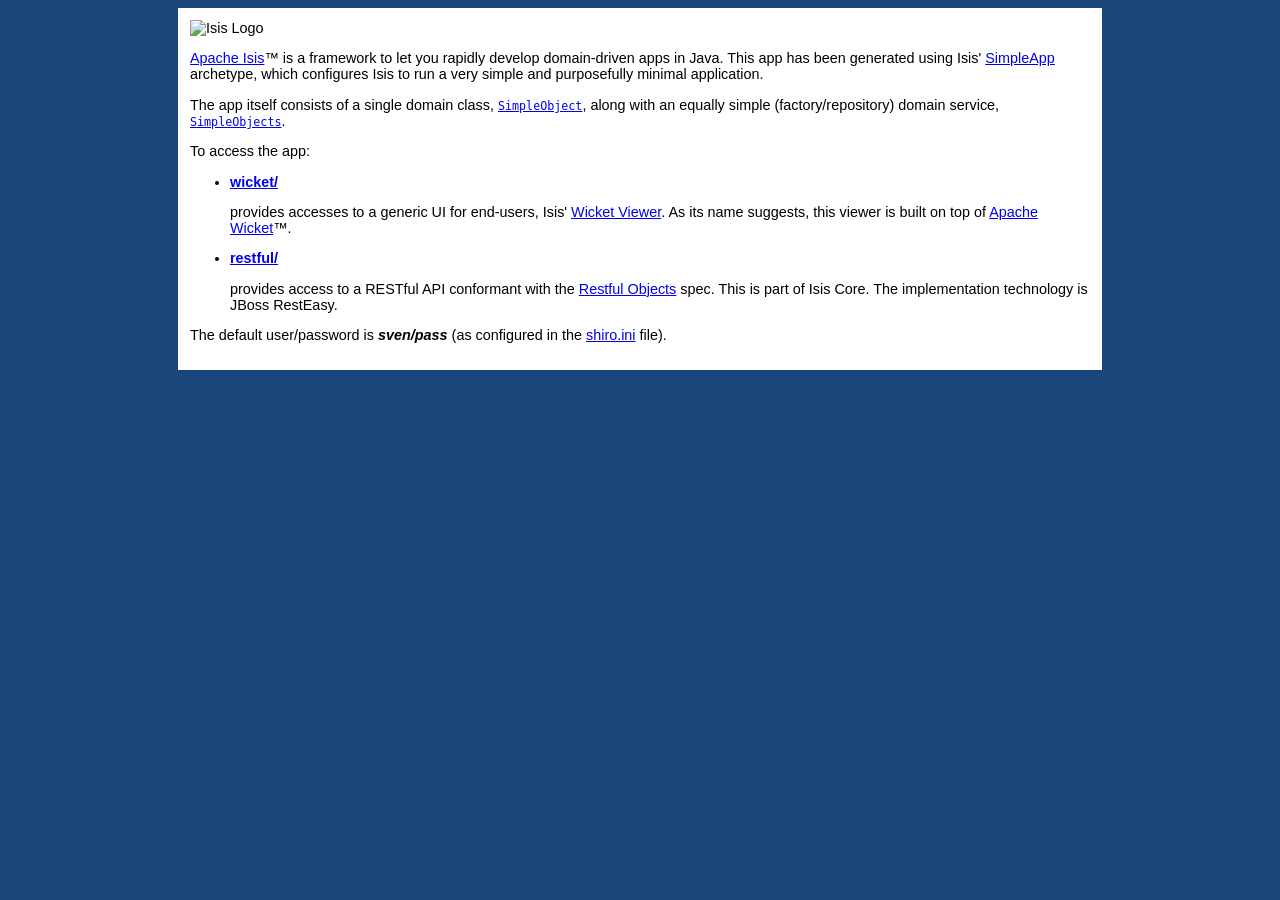
==== webapp/src/main/webapp/about/index.html @ 99d0fb99 "issues #1: Empezamos a programar" ====
<!DOCTYPE html PUBLIC "-//W3C//DTD HTML 4.01 Transitional//EN" "http://www.w3.org/TR/html4/loose.dtd">
<!--
  Licensed to the Apache Software Foundation (ASF) under one
  or more contributor license agreements.  See the NOTICE file
  distributed with this work for additional information
  regarding copyright ownership.  The ASF licenses this file
  to you under the Apache License, Version 2.0 (the
  "License"); you may not use this file except in compliance
  with the License.  You may obtain a copy of the License at
  
         http://www.apache.org/licenses/LICENSE-2.0
         
  Unless required by applicable law or agreed to in writing,
  software distributed under the License is distributed on an
  "AS IS" BASIS, WITHOUT WARRANTIES OR CONDITIONS OF ANY
  KIND, either express or implied.  See the License for the
  specific language governing permissions and limitations
  under the License.
-->
<html>
    <head>
        <meta http-equiv="Content-Type" content="text/html; charset=ISO-8859-1">
        <title>Apache Isis&trade; SimpleApp</title>
        
        <style type="text/css">
body {
    background-color: #1A467B;
    font-family: Verdana, Helvetica, Arial;
    font-size: 90%;
}

li {
    margin-top: 6px;
    margin-bottom: 6px;
}
table {
    border-collapse: collapse;
}
table, th, td {
    border: 1px;
    border-style: solid;
    border-color: lightgray;
}
th, td {
    padding: 10px;
}
#wrapper {
    background-color: #ffffff;
    width: 900px;
    margin: 8px auto;
    padding: 12px;
}
        </style>
    </head>
    <body>
        <div id="wrapper">
            <img alt="Isis Logo" src="about/images/isis-logo.png" />
             
            <p>
            <a href="http://isis.apache.org" target="_blank">Apache Isis</a>&trade; is a framework to let you rapidly develop
            domain-driven apps in Java.  This app has been generated using Isis' 
            <a href="http://isis.apache.org/intro/getting-started/simple%61pp-archetype.html" target="_blank">SimpleApp</a> archetype,
            which configures Isis to run a very simple and purposefully minimal application.
            
            <p>
            The app itself consists of a single domain class, 
            <a href="https://github.com/apache/isis/blob/master/example/application/simple%61pp/dom/src/main/java/dom/domainapp/dom/module/simple/SimpleObject.java"  target="_blank"><tt>SimpleObject</tt></a>,
            along with an equally simple (factory/repository) domain service, <a href="https://github.com/apache/isis/blob/master/example/application/simple%61pp/dom/src/main/java/domainapp/dom/module/simple/SimpleObjects.java" target="_blank"><tt>SimpleObjects</tt></a>.
            </p>

            <p>To access the app:</p>
            <ul>
                <li>
                    <p>
                        <b><a href="wicket/">wicket/</a></b>
                    </p>
                    <p>
                        provides accesses to a generic UI for end-users,
                        Isis' <a href="http://isis.apache.org/components/viewers/wicket/about.html" target="_blank">Wicket Viewer</a>.
                        As its name suggests, this viewer is built on top of <a href="http://wicket.apache.org" target="_blank">Apache Wicket</a>&trade;.
                    </p>
                </li>
                <li>
                    <p>
                        <b>
                            <a href="restful/">restful/</a>
                        </b>
                    </p>
                    <p>
                        provides access to a RESTful API conformant with the
                        <a href="http://restfulobjects.org">Restful Objects</a> spec</td>.  This is part of Isis Core.  The
                        implementation technology is JBoss RestEasy.
                    </p>
                </li>
            </ul>

            <p>
            The default user/password is <b><i>sven/pass</i></b> (as configured in the
            <a href="https://github.com/apache/isis/blob/master/example/application/simple%61pp/webapp/src/main/webapp/WEB-INF/shiro.ini" target="_blank">shiro.ini</a> file).
            </p>
            
        </div>
    </body>
</html>
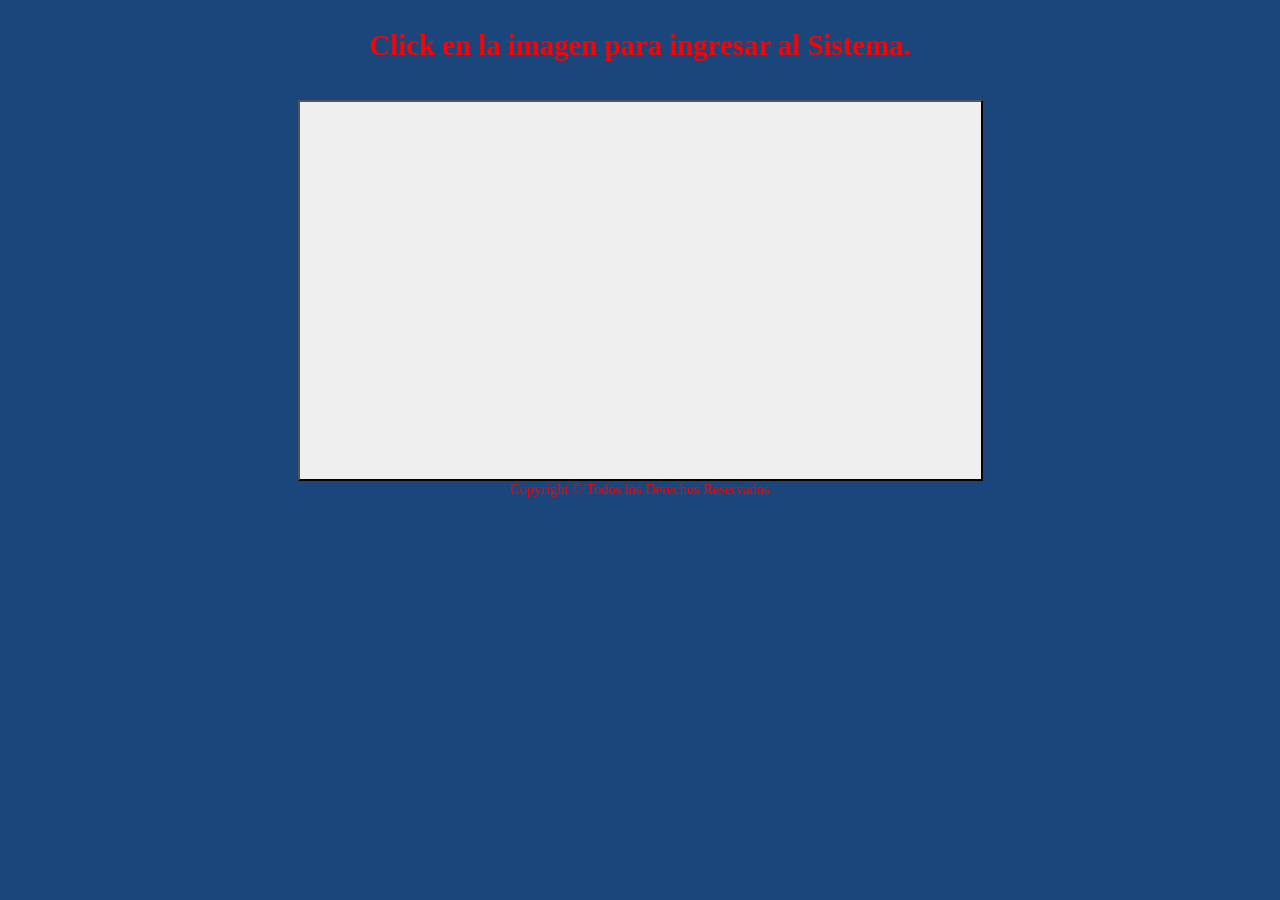
==== commit eedadd73: "issues #2: Clases Dom-Validacion y Pant Bienvenida Se creo clases Persona, Dueño, Doctor, Paciente, " ====
--- a/webapp/src/main/webapp/about/index.html
+++ b/webapp/src/main/webapp/about/index.html
@@ -1,104 +1,71 @@
 <!DOCTYPE html PUBLIC "-//W3C//DTD HTML 4.01 Transitional//EN" "http://www.w3.org/TR/html4/loose.dtd">
-<!--
-  Licensed to the Apache Software Foundation (ASF) under one
-  or more contributor license agreements.  See the NOTICE file
-  distributed with this work for additional information
-  regarding copyright ownership.  The ASF licenses this file
-  to you under the Apache License, Version 2.0 (the
-  "License"); you may not use this file except in compliance
-  with the License.  You may obtain a copy of the License at
-  
-         http://www.apache.org/licenses/LICENSE-2.0
-         
-  Unless required by applicable law or agreed to in writing,
-  software distributed under the License is distributed on an
-  "AS IS" BASIS, WITHOUT WARRANTIES OR CONDITIONS OF ANY
-  KIND, either express or implied.  See the License for the
-  specific language governing permissions and limitations
-  under the License.
--->
 <html>
-    <head>
-        <meta http-equiv="Content-Type" content="text/html; charset=ISO-8859-1">
-        <title>Apache Isis&trade; SimpleApp</title>
-        
-        <style type="text/css">
+<head>
+<meta http-equiv="Content-Type" content="text/html; charset=ISO-8859-1">
+<title>Centro Medico&trade;Adamantium</title>
+
+<style type="text/css">
 body {
-    background-color: #1A467B;
-    font-family: Verdana, Helvetica, Arial;
-    font-size: 90%;
+	background-color: #1A467B;
+	font-family: Verdana;
+	font-size: 90%;
+	color: red;
 }
 
 li {
-    margin-top: 6px;
-    margin-bottom: 6px;
+	margin-top: 6px;
+	margin-bottom: 6px;
 }
+
 table {
-    border-collapse: collapse;
+	border-collapse: collapse;
 }
+
 table, th, td {
-    border: 1px;
-    border-style: solid;
-    border-color: lightgray;
+	border: 1px;
+	border-style: solid;
+	border-color: lightgray;
 }
+
 th, td {
-    padding: 10px;
+	padding: 10px;
 }
+
 #wrapper {
-    background-color: #ffffff;
-    width: 900px;
-    margin: 8px auto;
-    padding: 12px;
+	background-color: #ffffff;
+	width: 900px;
+	margin: 0px auto;
+	padding: 12px;
 }
-        </style>
-    </head>
-    <body>
-        <div id="wrapper">
-            <img alt="Isis Logo" src="about/images/isis-logo.png" />
-             
-            <p>
-            <a href="http://isis.apache.org" target="_blank">Apache Isis</a>&trade; is a framework to let you rapidly develop
-            domain-driven apps in Java.  This app has been generated using Isis' 
-            <a href="http://isis.apache.org/intro/getting-started/simple%61pp-archetype.html" target="_blank">SimpleApp</a> archetype,
-            which configures Isis to run a very simple and purposefully minimal application.
-            
-            <p>
-            The app itself consists of a single domain class, 
-            <a href="https://github.com/apache/isis/blob/master/example/application/simple%61pp/dom/src/main/java/dom/domainapp/dom/module/simple/SimpleObject.java"  target="_blank"><tt>SimpleObject</tt></a>,
-            along with an equally simple (factory/repository) domain service, <a href="https://github.com/apache/isis/blob/master/example/application/simple%61pp/dom/src/main/java/domainapp/dom/module/simple/SimpleObjects.java" target="_blank"><tt>SimpleObjects</tt></a>.
-            </p>
 
-            <p>To access the app:</p>
-            <ul>
-                <li>
-                    <p>
-                        <b><a href="wicket/">wicket/</a></b>
-                    </p>
-                    <p>
-                        provides accesses to a generic UI for end-users,
-                        Isis' <a href="http://isis.apache.org/components/viewers/wicket/about.html" target="_blank">Wicket Viewer</a>.
-                        As its name suggests, this viewer is built on top of <a href="http://wicket.apache.org" target="_blank">Apache Wicket</a>&trade;.
-                    </p>
-                </li>
-                <li>
-                    <p>
-                        <b>
-                            <a href="restful/">restful/</a>
-                        </b>
-                    </p>
-                    <p>
-                        provides access to a RESTful API conformant with the
-                        <a href="http://restfulobjects.org">Restful Objects</a> spec</td>.  This is part of Isis Core.  The
-                        implementation technology is JBoss RestEasy.
-                    </p>
-                </li>
-            </ul>
+.botonimagen {
+	background-image:
+		url(http://www.cuconcepcion.cl/wp-content/uploads/2012/01/centro-medico-cuc-9.jpg);
+	background-repeat: no-repeat;
+	background-position: center;
+}
+</style>
 
-            <p>
-            The default user/password is <b><i>sven/pass</i></b> (as configured in the
-            <a href="https://github.com/apache/isis/blob/master/example/application/simple%61pp/webapp/src/main/webapp/WEB-INF/shiro.ini" target="_blank">shiro.ini</a> file).
-            </p>
-            
-        </div>
-    </body>
-</html>
+</head>
+<body>
+
+
+	<!-- 	<div id="wrapper" style="color: Aqua; "> -->
+	<center>
+		<h1 id="body" style="height: 52px;">
+			<p>Click en la imagen para ingresar al Sistema.</p>
+		</h1>
+	</center>
+	<center>
+		<!-- 			<img alt="Isis Logo" src="about/images/consultorio.png" -->
+		<!-- 				style="height: 662px; width: 891px;" />  -->
+		<input type="button" class="botonimagen"
+			onClick="location.href='wicket/'"
+			style="height: 381px; width: 685px;">
+	</center>
+
+
+	<!-- 	</div> -->
+	<center>Copyright � Todos los Derechos Reservados</center>
+</body>
+</html>
